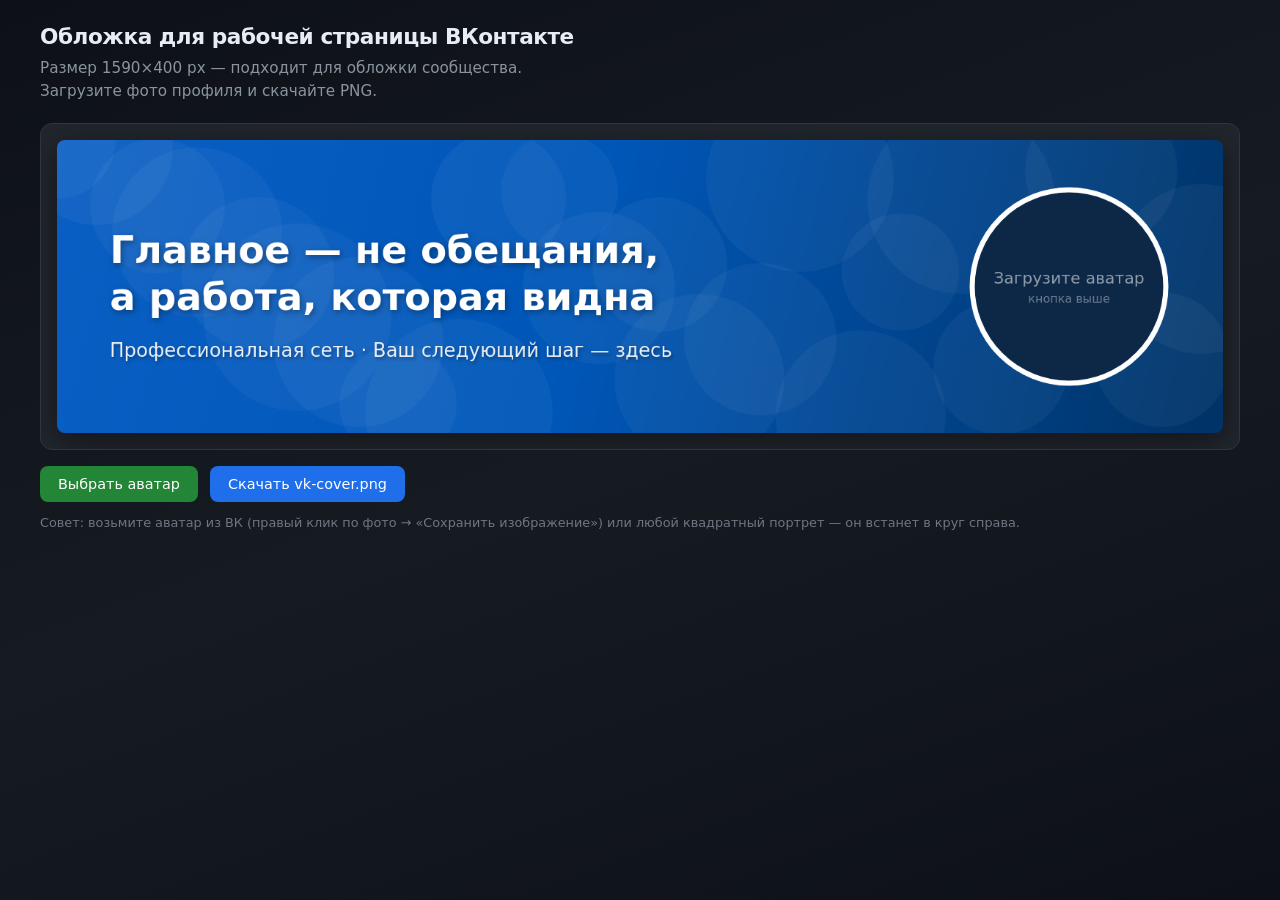
==== vk-cover-builder.html @ 2e9c9cac "сделала пробную обложку вк" ====
<!DOCTYPE html>
<html lang="ru">
<head>
  <meta charset="utf-8">
  <meta name="viewport" content="width=device-width, initial-scale=1">
  <title>Обложка ВК — генератор</title>
  <style>
    * { box-sizing: border-box; }
    body {
      margin: 0;
      min-height: 100vh;
      font-family: "Segoe UI", system-ui, sans-serif;
      background: linear-gradient(160deg, #0d1117 0%, #161b22 50%, #0d1117 100%);
      color: #e6edf3;
      padding: 24px;
    }
    h1 {
      font-size: 1.35rem;
      font-weight: 600;
      margin: 0 0 8px;
      letter-spacing: -0.02em;
    }
    p.lead {
      margin: 0 0 20px;
      color: #8b949e;
      font-size: 0.95rem;
      max-width: 52ch;
      line-height: 1.5;
    }
    .wrap {
      max-width: 1200px;
      margin: 0 auto;
    }
    .canvas-box {
      background: #21262d;
      border: 1px solid #30363d;
      border-radius: 12px;
      padding: 16px;
      overflow: auto;
    }
    canvas {
      display: block;
      max-width: 100%;
      height: auto;
      border-radius: 8px;
      box-shadow: 0 8px 32px rgba(0, 0, 0, 0.45);
    }
    .controls {
      display: flex;
      flex-wrap: wrap;
      gap: 12px;
      align-items: center;
      margin-top: 16px;
    }
    label.btn {
      display: inline-flex;
      align-items: center;
      gap: 8px;
      padding: 10px 18px;
      background: #238636;
      color: #fff;
      border-radius: 8px;
      cursor: pointer;
      font-size: 0.9rem;
      font-weight: 500;
      border: none;
    }
    label.btn:hover { background: #2ea043; }
    input[type="file"] { display: none; }
    button#download {
      padding: 10px 18px;
      background: #1f6feb;
      color: #fff;
      border: none;
      border-radius: 8px;
      cursor: pointer;
      font-size: 0.9rem;
      font-weight: 500;
      font-family: inherit;
    }
    button#download:hover { background: #388bfd; }
    button#download:disabled {
      opacity: 0.45;
      cursor: not-allowed;
    }
    .hint {
      font-size: 0.8rem;
      color: #6e7681;
      margin-top: 12px;
      line-height: 1.45;
    }
  </style>
</head>
<body>
  <div class="wrap">
    <h1>Обложка для рабочей страницы ВКонтакте</h1>
    <p class="lead">
      Размер 1590×400 px — подходит для обложки сообщества. Загрузите фото профиля и скачайте PNG.
    </p>
    <div class="canvas-box">
      <canvas id="cover" width="1590" height="400"></canvas>
    </div>
    <div class="controls">
      <label class="btn" for="avatar-input">Выбрать аватар</label>
      <input id="avatar-input" type="file" accept="image/*">
      <button type="button" id="download">Скачать vk-cover.png</button>
    </div>
    <p class="hint">
      Совет: возьмите аватар из ВК (правый клик по фото → «Сохранить изображение») или любой квадратный портрет — он встанет в круг справа.
    </p>
  </div>
  <script>
(function () {
  const W = 1590;
  const H = 400;
  const canvas = document.getElementById("cover");
  const ctx = canvas.getContext("2d");
  let avatarImg = null;

  const OFFER = {
    line1: "Главное — не обещания,",
    line2: "а работа, которая видна",
    sub: "Профессиональная сеть · Ваш следующий шаг — здесь",
  };

  function drawBackground() {
    const g = ctx.createLinearGradient(0, 0, W, H);
    g.addColorStop(0, "#0a5fc4");
    g.addColorStop(0.45, "#0057b8");
    g.addColorStop(1, "#003366");
    ctx.fillStyle = g;
    ctx.fillRect(0, 0, W, H);

    ctx.fillStyle = "rgba(255,255,255,0.04)";
    for (let i = 0; i < 24; i++) {
      const x = (i * 137) % W;
      const y = (i * 89 + i * i) % H;
      ctx.beginPath();
      ctx.arc(x, y, 80 + (i % 5) * 12, 0, Math.PI * 2);
      ctx.fill();
    }
  }

  function drawText() {
    const x = 72;
    ctx.textAlign = "left";
    ctx.textBaseline = "alphabetic";
    ctx.shadowColor = "rgba(0,0,0,0.35)";
    ctx.shadowBlur = 8;
    ctx.shadowOffsetX = 2;
    ctx.shadowOffsetY = 3;

    ctx.fillStyle = "#ffffff";
    ctx.font = '700 52px "Segoe UI", system-ui, sans-serif';
    ctx.fillText(OFFER.line1, x, 168);
    ctx.fillText(OFFER.line2, x, 232);

    ctx.shadowBlur = 4;
    ctx.font = '400 26px "Segoe UI", system-ui, sans-serif';
    ctx.fillStyle = "rgba(255,255,255,0.92)";
    ctx.fillText(OFFER.sub, x, 296);

    ctx.shadowBlur = 0;
    ctx.shadowOffsetX = 0;
    ctx.shadowOffsetY = 0;
  }

  function drawAvatarCircle() {
    const cx = W - 210;
    const cy = H / 2;
    const r = 132;

    ctx.save();
    ctx.beginPath();
    ctx.arc(cx, cy, r, 0, Math.PI * 2);
    ctx.clip();

    if (avatarImg && avatarImg.complete && avatarImg.naturalWidth) {
      const iw = avatarImg.naturalWidth;
      const ih = avatarImg.naturalHeight;
      const scale = Math.max((2 * r) / iw, (2 * r) / ih);
      const dw = iw * scale;
      const dh = ih * scale;
      ctx.drawImage(avatarImg, cx - dw / 2, cy - dh / 2, dw, dh);
    } else {
      ctx.fillStyle = "#0d2847";
      ctx.fillRect(cx - r, cy - r, 2 * r, 2 * r);
      ctx.fillStyle = "rgba(255,255,255,0.55)";
      ctx.font = '22px "Segoe UI", system-ui, sans-serif';
      ctx.textAlign = "center";
      ctx.textBaseline = "middle";
      ctx.fillText("Загрузите аватар", cx, cy - 10);
      ctx.font = '16px "Segoe UI", system-ui, sans-serif';
      ctx.fillStyle = "rgba(255,255,255,0.4)";
      ctx.fillText("кнопка выше", cx, cy + 18);
    }
    ctx.restore();

    ctx.beginPath();
    ctx.arc(cx, cy, r, 0, Math.PI * 2);
    ctx.strokeStyle = "#ffffff";
    ctx.lineWidth = 7;
    ctx.stroke();
  }

  function render() {
    ctx.clearRect(0, 0, W, H);
    drawBackground();
    drawText();
    drawAvatarCircle();
  }

  document.getElementById("avatar-input").addEventListener("change", function (e) {
    const file = e.target.files && e.target.files[0];
    if (!file) return;
    const reader = new FileReader();
    reader.onload = function (ev) {
      const img = new Image();
      img.onload = function () {
        avatarImg = img;
        render();
      };
      img.onerror = function () {
        avatarImg = null;
        render();
      };
      img.src = ev.target.result;
    };
    reader.readAsDataURL(file);
  });

  document.getElementById("download").addEventListener("click", function () {
    const a = document.createElement("a");
    a.download = "vk-cover.png";
    a.href = canvas.toDataURL("image/png");
    a.click();
  });

  render();
})();
  </script>
</body>
</html>
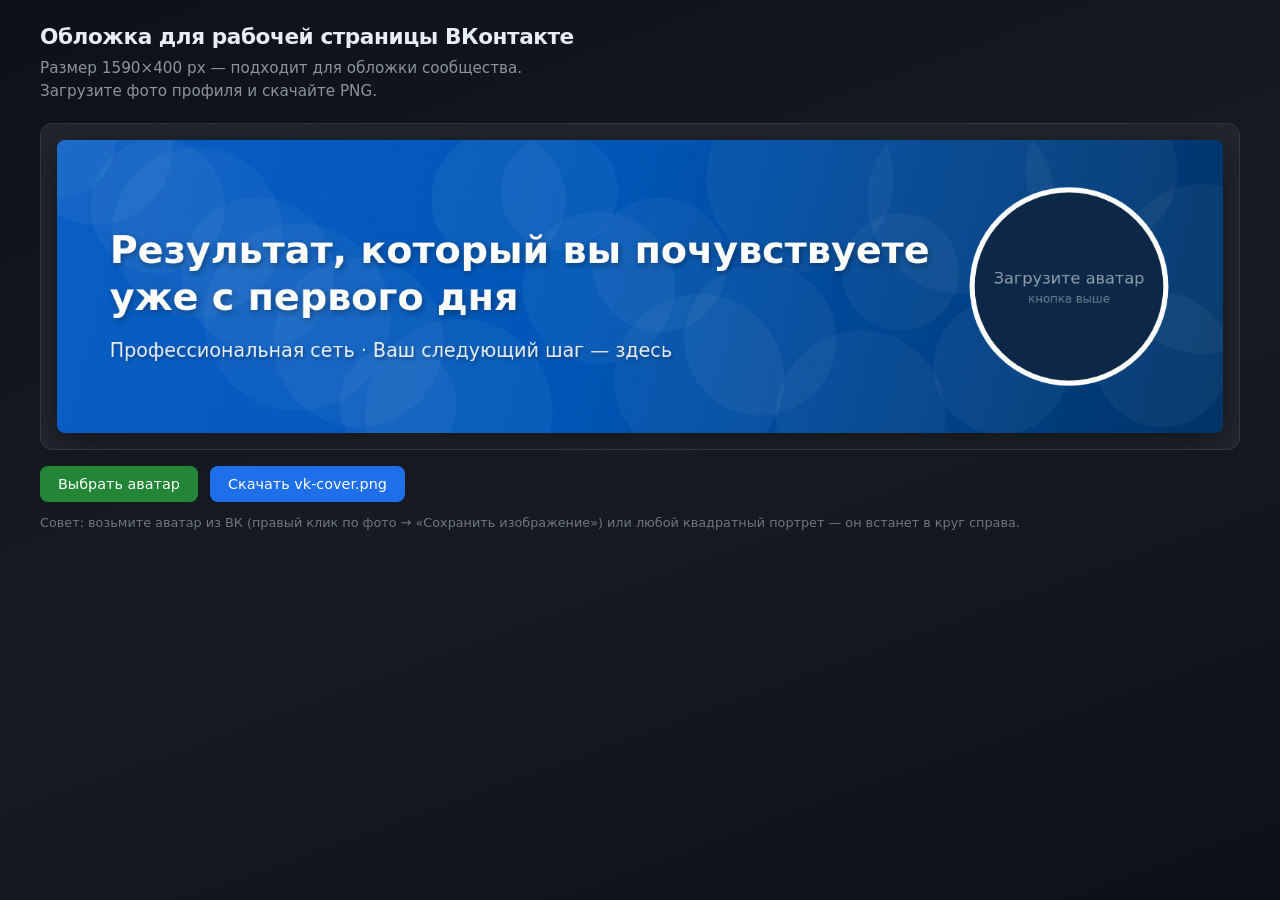
==== commit f311bb1b: "заменила офер" ====
--- a/vk-cover-builder.html
+++ b/vk-cover-builder.html
@@ -118,8 +118,8 @@
   let avatarImg = null;
 
   const OFFER = {
-    line1: "Главное — не обещания,",
-    line2: "а работа, которая видна",
+    line1: "Результат, который вы почувствуете",
+    line2: "уже с первого дня",
     sub: "Профессиональная сеть · Ваш следующий шаг — здесь",
   };
 
